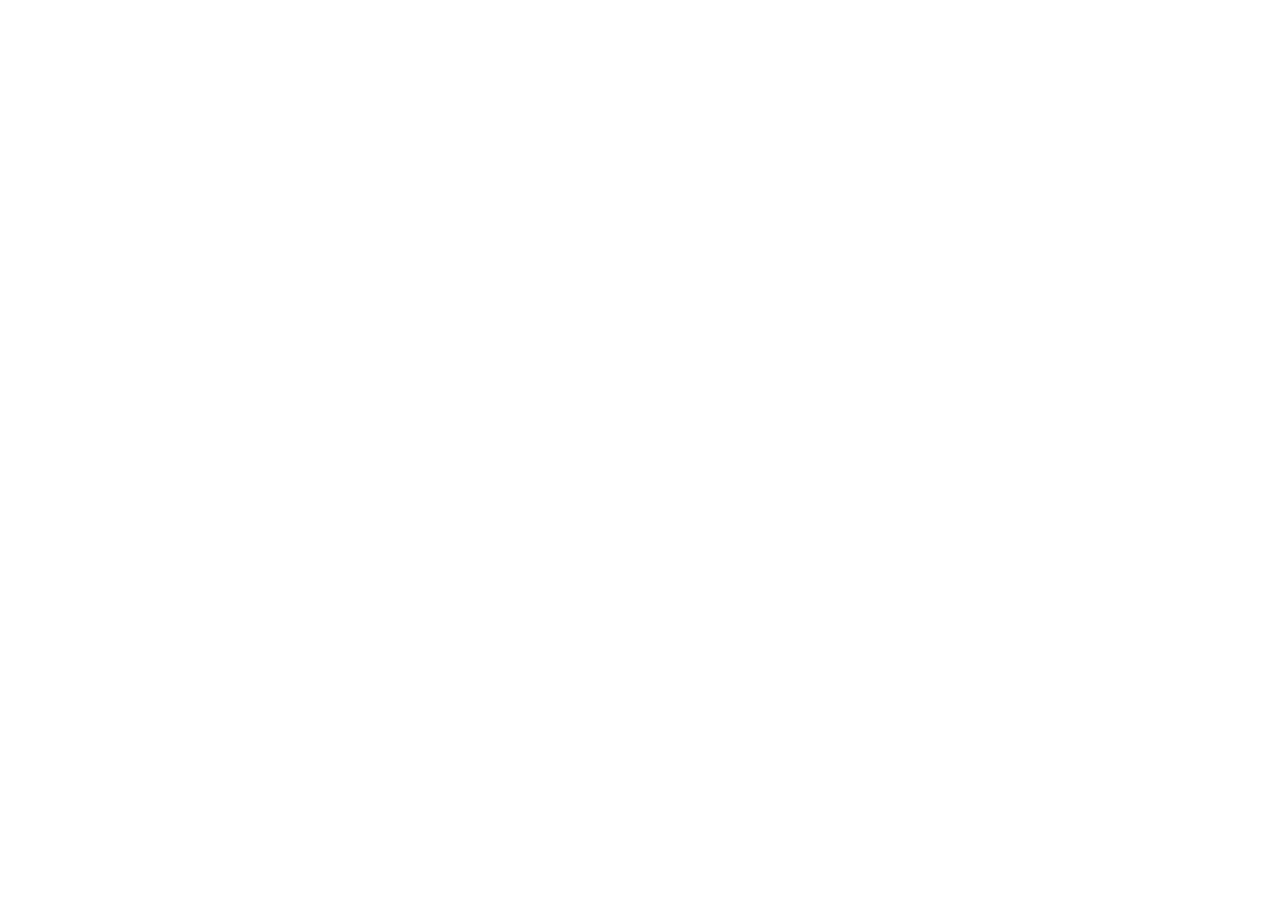
==== index.html @ a83b2568 "Add initial HTML structure and CSS styles for the game" ====
<!DOCTYPE html>
<html lang="en">
<head>
    <meta charset="UTF-8">
    <meta name="viewport" content="width=device-width, initial-scale=1.0">
    <title>Start screen</title>
</head>
<body>
    
</body>
</html>
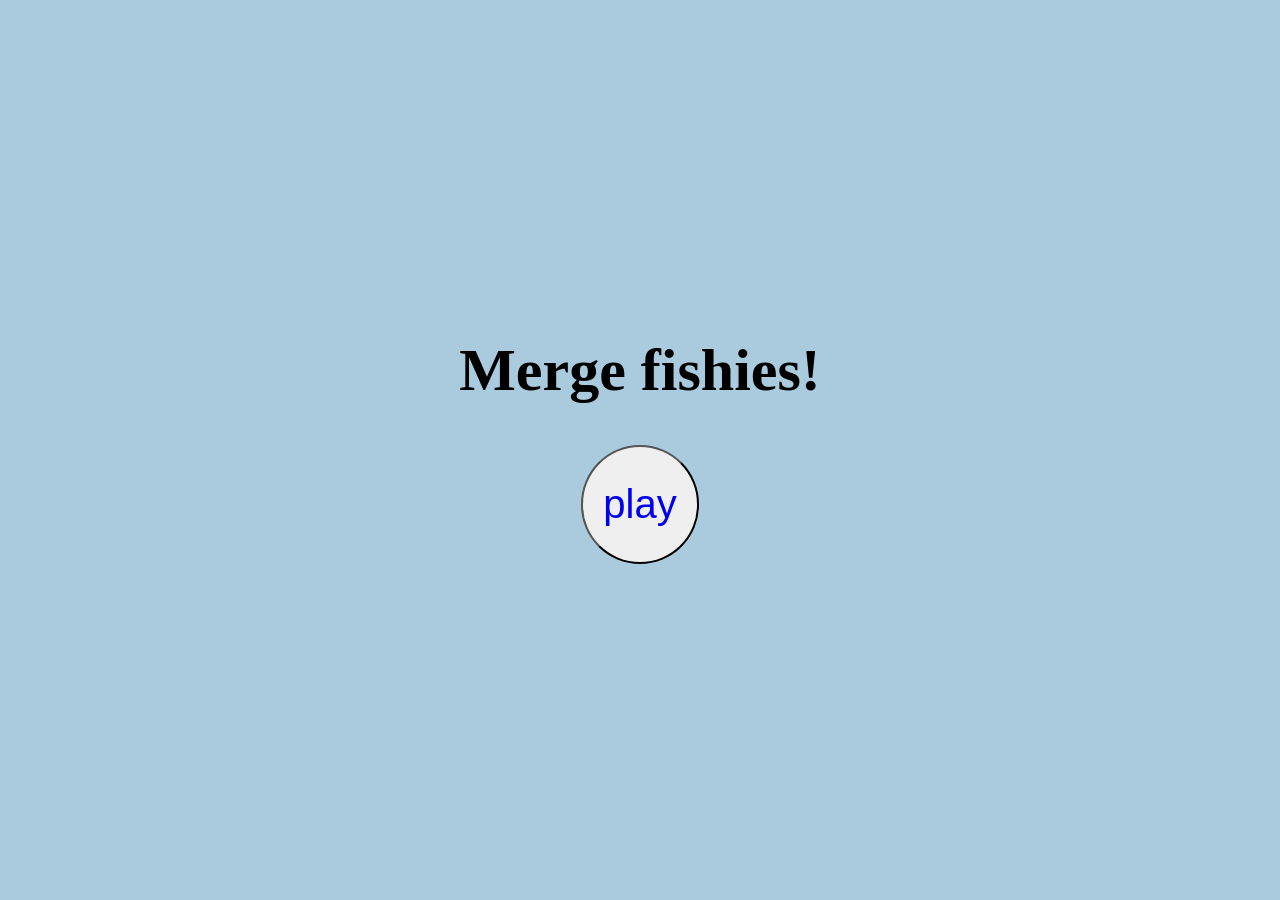
==== commit c0dda4ad: "Add initial HTML structure and CSS styles for the game" ====
--- a/index.html
+++ b/index.html
@@ -3,9 +3,13 @@
 <head>
     <meta charset="UTF-8">
     <meta name="viewport" content="width=device-width, initial-scale=1.0">
+    <link rel="stylesheet" href="css/style.css">
     <title>Start screen</title>
 </head>
 <body>
-    
+    <div class="index-container">
+        <h1>Merge fishies!</h1>
+        <button ><a href="game.html">play</a></button>
+    </div>
 </body>
 </html>
--- a/css/style.css
+++ b/css/style.css
@@ -0,0 +1,27 @@
+*{
+    padding: 0;
+    margin: 0;
+}
+body{
+    background-color: rgb(170, 203, 222);
+    height: 100vh;
+}
+.index-container{
+    height: 100vh;
+    gap: 40px;
+    display: flex;
+    flex-direction: column;
+    align-items: center;
+    justify-content: center;
+}
+.index-container h1{
+font-size: 60px;
+}
+.index-container button{
+    padding: 35px 20px;
+    border-radius: 100px;
+    font-size: 40px;
+}
+.index-container button a{
+    text-decoration: none;
+}
